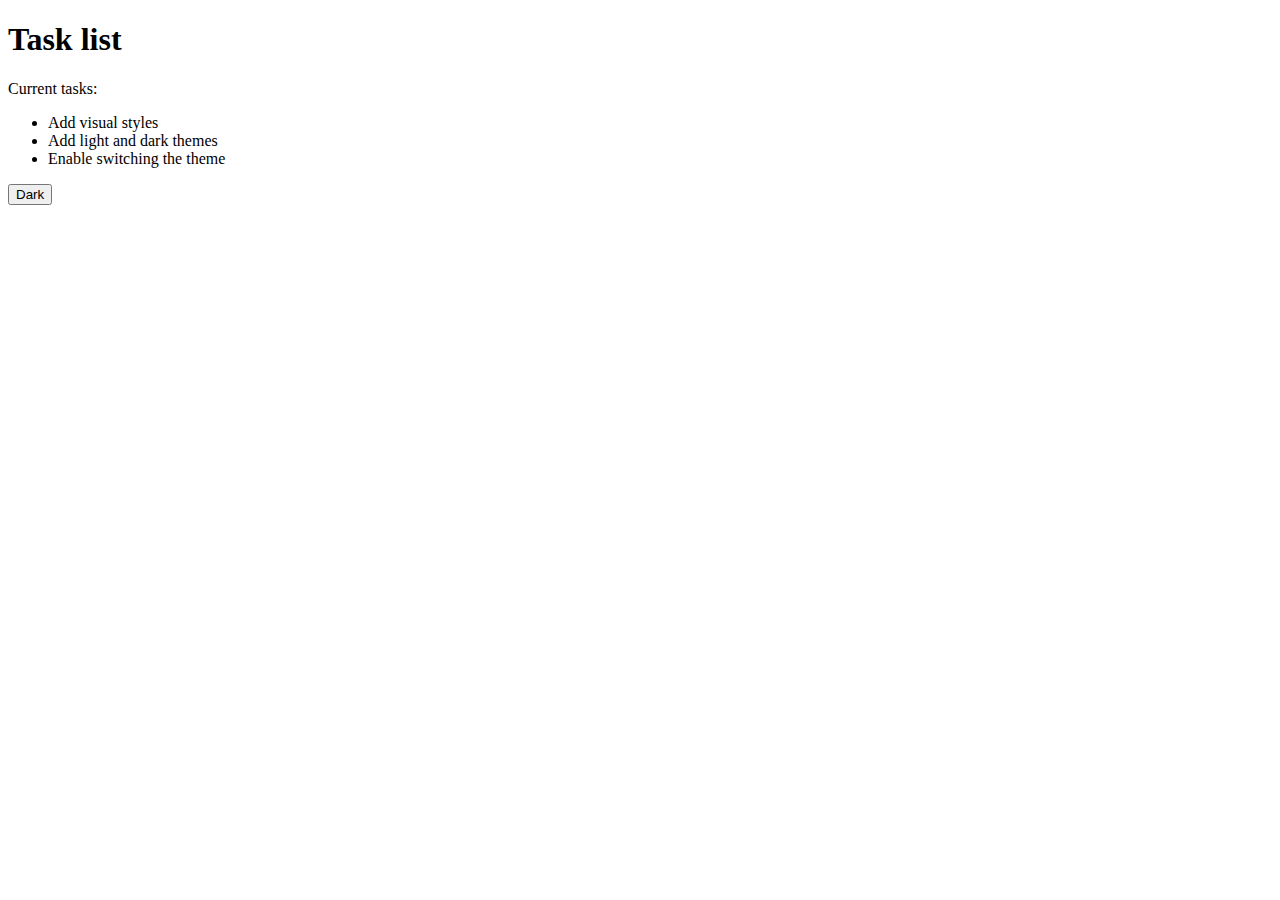
==== index.html @ fde8ac75 "Create index.html" ====
<!DOCTYPE html>
<html lang="pt-br">
<head>
    <meta charset="UTF-8">
    <meta http-equiv="X-UA-Compatible" content="IE=edge">
    <meta name="viewport" content="width=device-width, initial-scale=1.0">
    
        <title> Simple website! ! !  </title>

        <link rel="stylesheet" href="style.css">
</head>

<body class="light-theme"> 
    <script>alert(' APERTE O "OK" PARA PROSSEGUIR!!!')</script> 

    <h1> Task list </h1>
    <p id="msg"> Current tasks: </p>
    <ul>
        <li class="list"> Add visual styles </li>
        <li class="list"> Add light and dark themes </li>
        <li> Enable switching the theme </li>
    </ul>
    <div>
        <button class="btn"> Dark </button>
    </div>

    <script src="app.js"></script>
    <noscript>You need to Enable JavaScript to view the full site.</noscript>
</body>
</html>
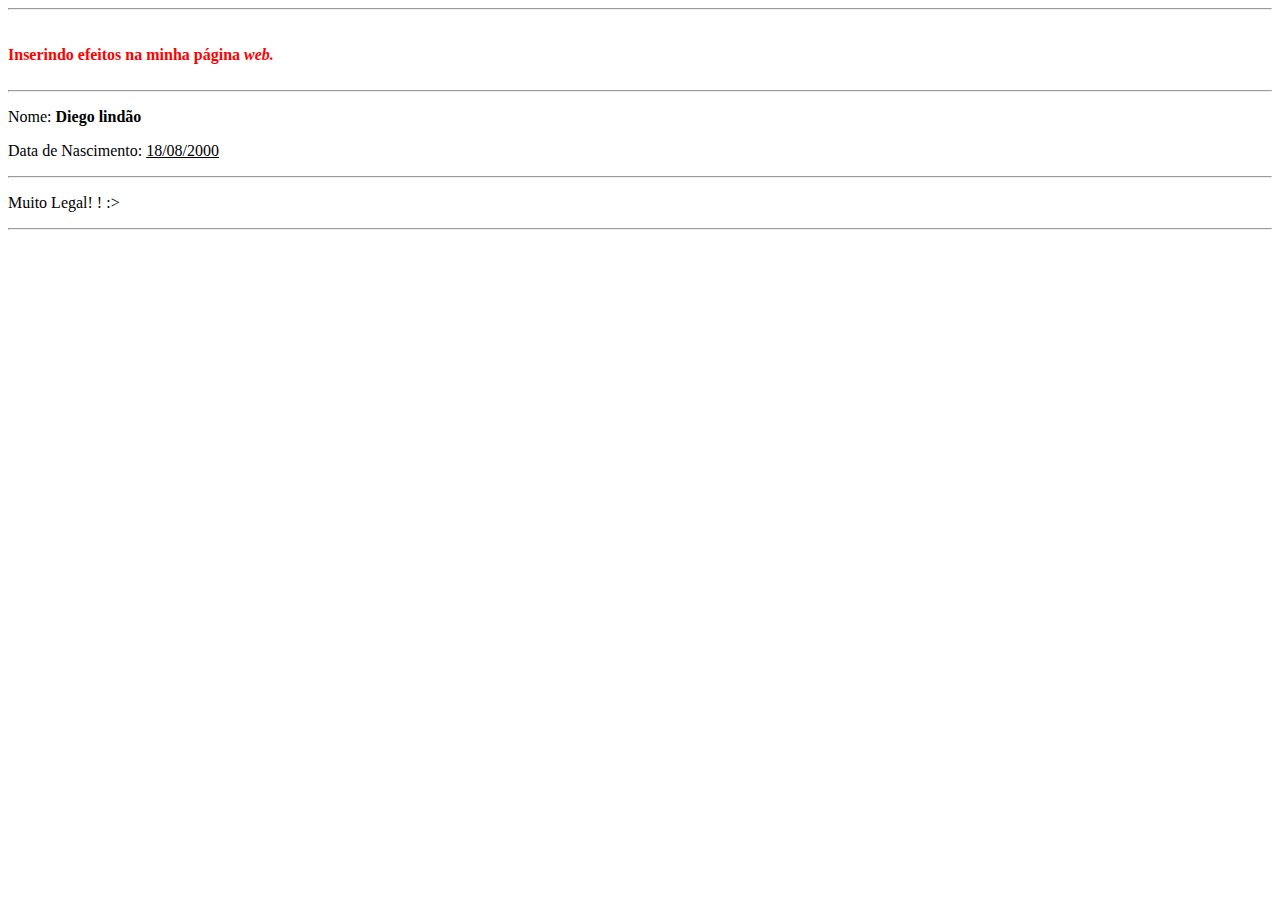
==== commit ddf592f7: "Add files via upload" ====
--- a/index.html
+++ b/index.html
@@ -1,30 +1,25 @@
-<!DOCTYPE html>
-<html lang="pt-br">
-<head>
-    <meta charset="UTF-8">
-    <meta http-equiv="X-UA-Compatible" content="IE=edge">
-    <meta name="viewport" content="width=device-width, initial-scale=1.0">
-    
-        <title> Simple website! ! !  </title>
-
-        <link rel="stylesheet" href="style.css">
-</head>
-
-<body class="light-theme"> 
-    <script>alert(' APERTE O "OK" PARA PROSSEGUIR!!!')</script> 
-
-    <h1> Task list </h1>
-    <p id="msg"> Current tasks: </p>
-    <ul>
-        <li class="list"> Add visual styles </li>
-        <li class="list"> Add light and dark themes </li>
-        <li> Enable switching the theme </li>
-    </ul>
-    <div>
-        <button class="btn"> Dark </button>
-    </div>
-
-    <script src="app.js"></script>
-    <noscript>You need to Enable JavaScript to view the full site.</noscript>
-</body>
-</html>
+<!DOCTYPE html>
+<html lang="pt-br">
+<head>
+    <meta charset="UTF-8">
+    <meta http-equiv="X-UA-Compatible" content="IE=edge">
+    <meta name="viewport" content="width=device-width, initial-scale=1.0">
+
+            <title> EXERCICIO 2 </title>
+</head>
+<body>
+
+    <hr>
+    <h1><font face="verdana" size="3" color="red" >Inserindo efeitos na minha página <i>web.</i> </font></h1>
+
+    <hr>
+
+    <P>Nome:<b> Diego lindão </b></P>
+    <p> Data de Nascimento: <u> 18/08/2000 </u> </p>
+
+    <hr>
+    <p>Muito Legal! ! :> </p>
+    <hr>
+
+</body>
+</html>